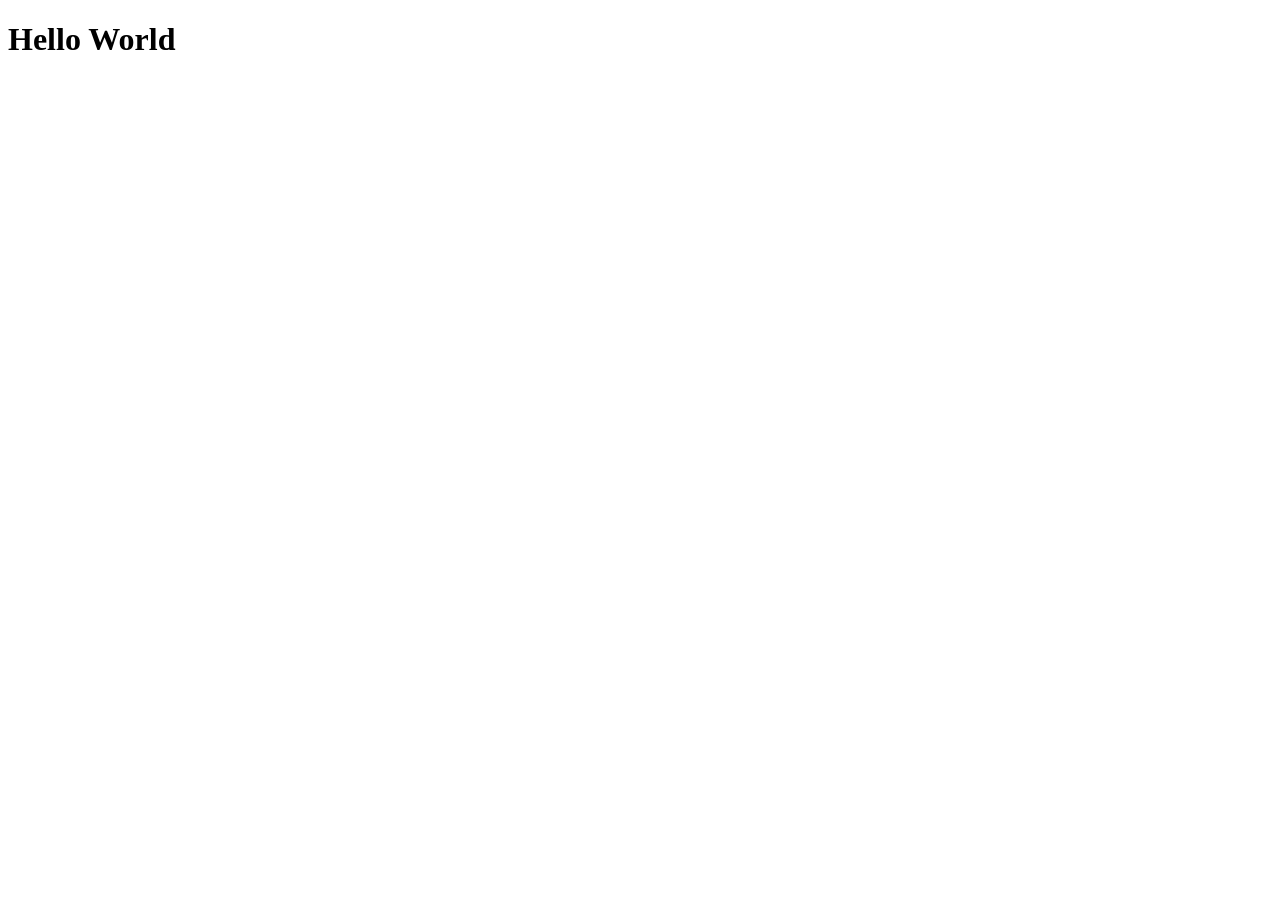
==== index.html @ 2806ec0e "Create index.html" ====
<!DOCTYPE html>
<html lang="en">
  <head>
    <meta charset="UTF-8" />
    <meta name="viewport" content="width=device-width, initial-scale=1.0" />
    <title>Document</title>
  </head>
  <body>
    <h1>Hello World</h1>
  </body>
</html>
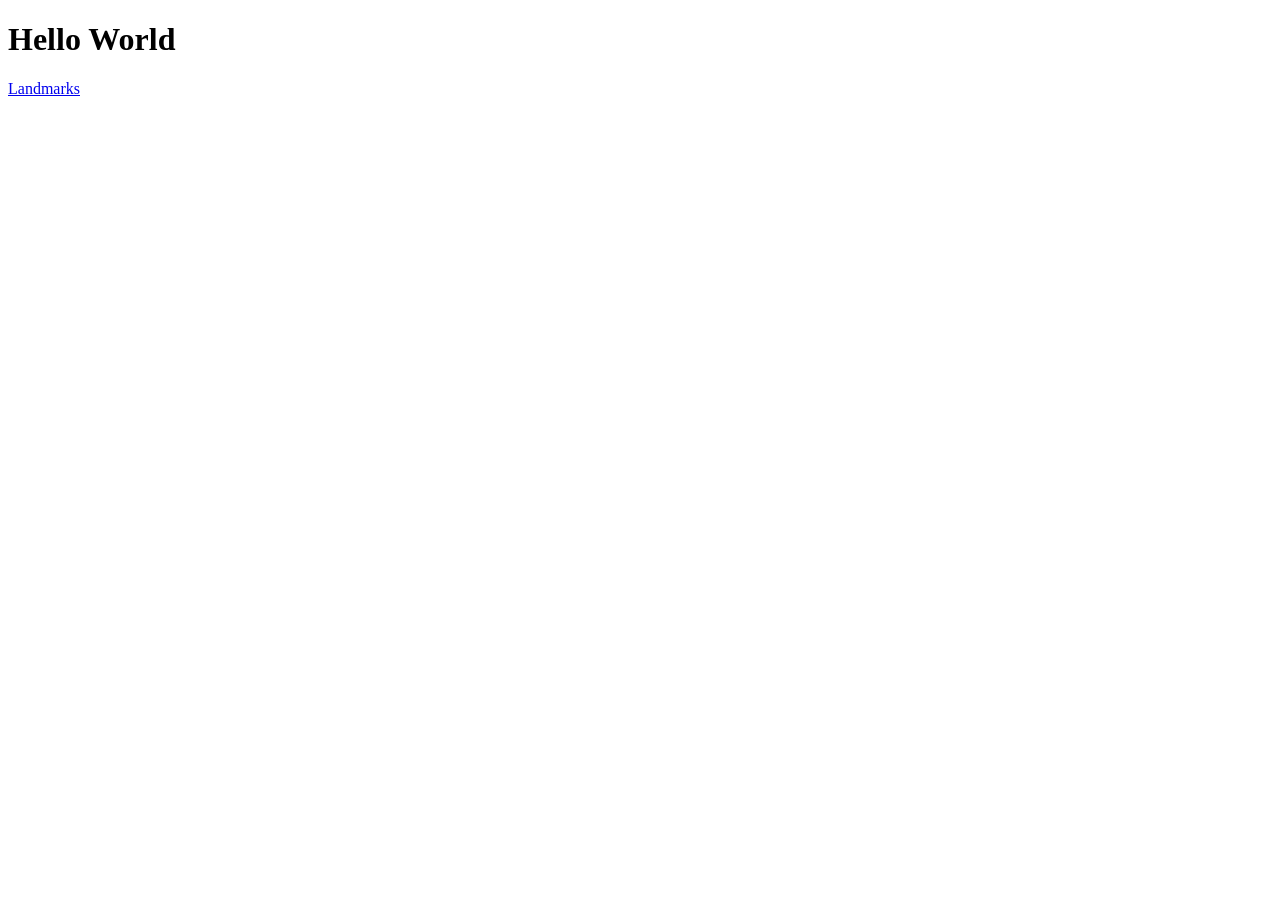
==== commit 9c00b41c: "Create landmarks" ====
--- a/index.html
+++ b/index.html
@@ -3,9 +3,10 @@
   <head>
     <meta charset="UTF-8" />
     <meta name="viewport" content="width=device-width, initial-scale=1.0" />
-    <title>Document</title>
+    <title>Home | Web Accessibility</title>
   </head>
   <body>
     <h1>Hello World</h1>
+    <a href="./landmarks">Landmarks</a>
   </body>
 </html>
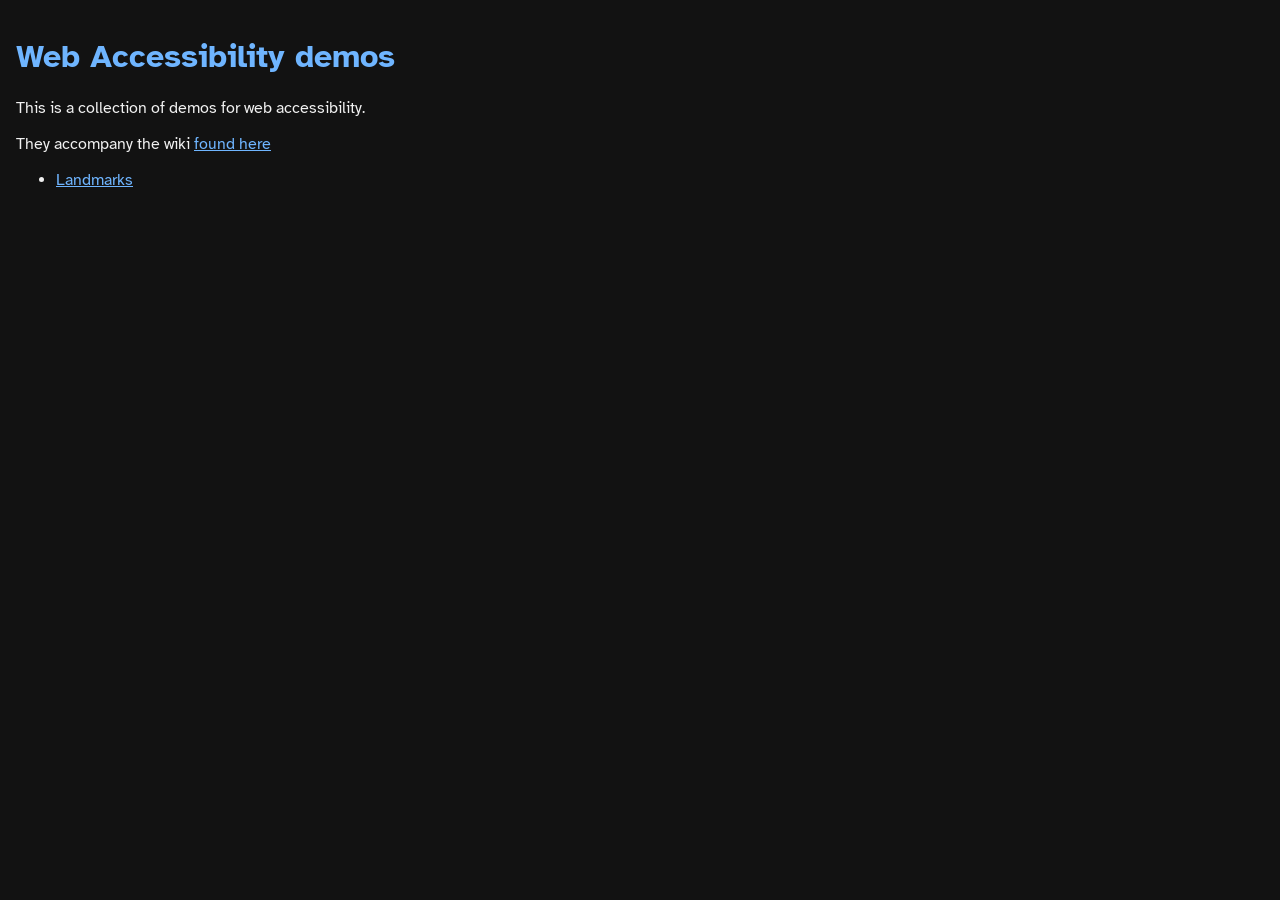
==== commit bfe08140: "Update index.html" ====
--- a/index.html
+++ b/index.html
@@ -4,9 +4,29 @@
     <meta charset="UTF-8" />
     <meta name="viewport" content="width=device-width, initial-scale=1.0" />
     <title>Home | Web Accessibility</title>
+    <link rel="preconnect" href="https://fonts.googleapis.com" />
+    <link rel="preconnect" href="https://fonts.gstatic.com" crossorigin />
+    <link
+      href="https://fonts.googleapis.com/css2?family=Atkinson+Hyperlegible:ital,wght@0,400;0,700;1,400;1,700&display=swap"
+      rel="stylesheet"
+    />
+    <link rel="stylesheet" href="./styles.css" />
   </head>
   <body>
-    <h1>Hello World</h1>
-    <a href="./landmarks">Landmarks</a>
+    <main>
+      <h1>Web Accessibility demos</h1>
+      <p>This is a collection of demos for web accessibility.</p>
+      <p>
+        They accompany the wiki
+        <a href="https://github.com/james-jenkinson/web-accessibility/wiki"
+          >found here</a
+        >
+      </p>
+      <ul>
+        <li>
+          <a href="./landmarks.html">Landmarks</a>
+        </li>
+      </ul>
+    </main>
   </body>
 </html>
--- a/styles.css
+++ b/styles.css
@@ -0,0 +1,119 @@
+:root {
+    --background: #121212;
+    --background-secondary: #1e1e1e;
+    --text: #f0f0f0;
+    --accent: #6fb5ff;
+}
+
+body {
+    background-color: var(--background);
+    color: var(--text);
+    margin: 0;
+
+    min-height: 100dvh;
+    display: flex;
+    flex-direction: column;
+
+    main {
+        flex: 1 0 auto;
+    }
+}
+
+header {
+    display: flex;
+    flex-direction: row;
+    gap: 1.5rem;
+    align-items: center;
+    justify-content: space-between;
+}
+
+header, footer {
+    background-color: var(--background-secondary);
+
+    nav {
+        ul {
+            display: flex;
+            flex-direction: row;
+            gap: 1.5rem;
+            align-items: center;
+            justify-content: flex-start;
+        }
+    }
+}
+
+main:has(aside) {
+    display: flex;
+    flex-direction: row;
+    gap: 1.5rem;
+    flex-wrap: wrap;
+    justify-content: space-between;
+}
+
+aside {
+    max-width: 300px;
+    background-color: var(--background-secondary);
+    border-radius: 1rem;
+    border: 2px solid var(--accent);
+    padding: 1rem;
+}
+
+nav ul {
+    list-style: none;
+    padding: 0;
+    margin: 0rem;
+
+    li {
+        margin: 0.5rem;
+    }
+}
+
+header,
+main,
+footer {
+    padding: 1rem;
+}
+
+footer > *:not(:last-child) {
+    margin-bottom: 1rem;
+}
+
+* {
+    font-family: "Atkinson Hyperlegible", sans-serif;
+}
+
+svg {
+    fill: var(--accent);
+}
+
+h1 {
+    color: var(--accent);
+}
+
+a {
+    color: var(--accent);
+}
+
+.atkinson-hyperlegible-regular {
+    font-family: "Atkinson Hyperlegible", sans-serif;
+    font-weight: 400;
+    font-style: normal;
+  }
+  
+  .atkinson-hyperlegible-bold {
+    font-family: "Atkinson Hyperlegible", sans-serif;
+    font-weight: 700;
+    font-style: normal;
+  }
+  
+  .atkinson-hyperlegible-regular-italic {
+    font-family: "Atkinson Hyperlegible", sans-serif;
+    font-weight: 400;
+    font-style: italic;
+  }
+  
+  .atkinson-hyperlegible-bold-italic {
+    font-family: "Atkinson Hyperlegible", sans-serif;
+    font-weight: 700;
+    font-style: italic;
+  }
+  
